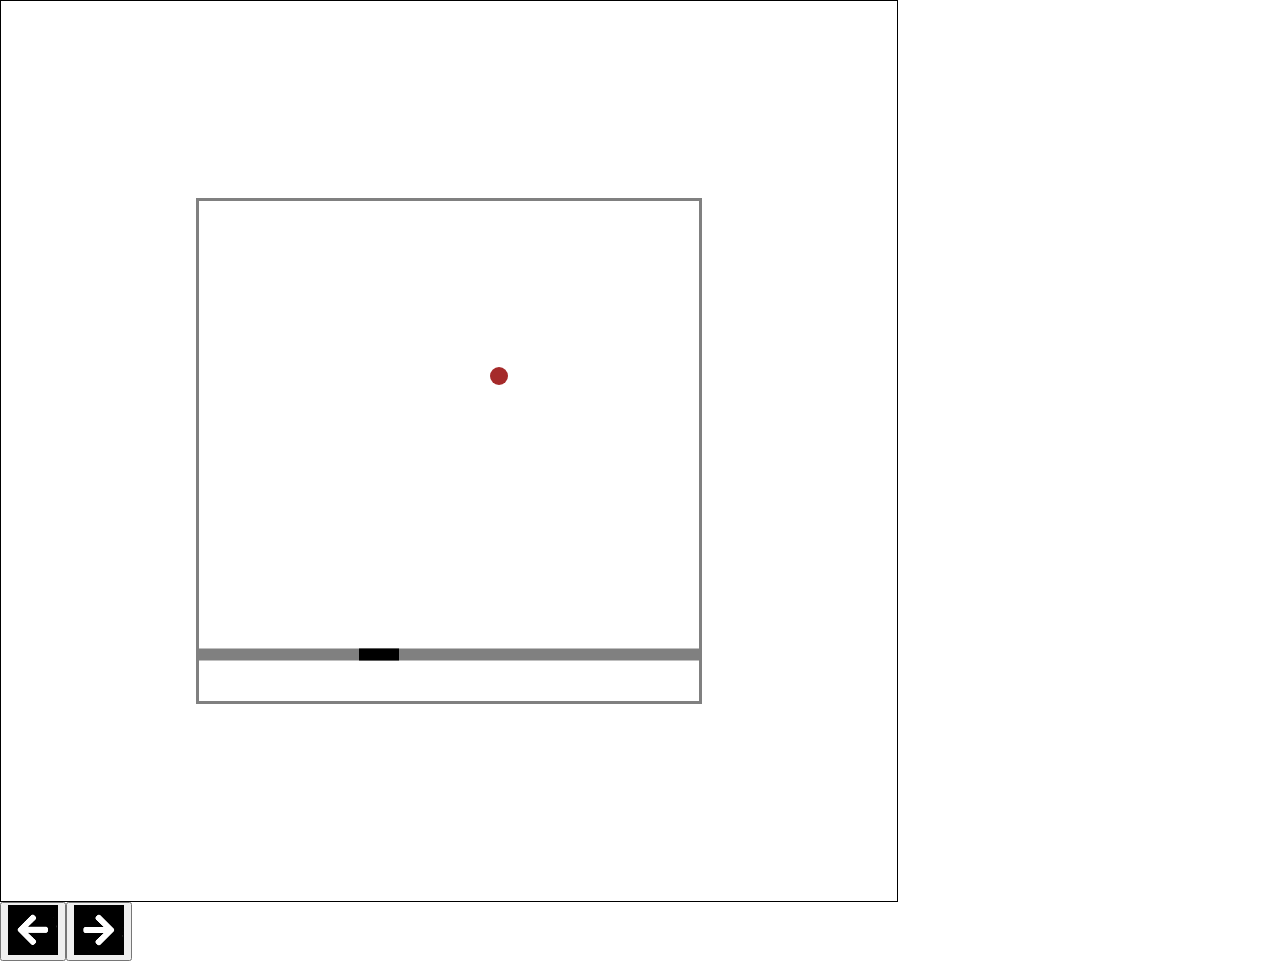
==== front.html @ fed2103b "start page and levels added" ====
<!DOCTYPE html>
<html lang="en">
  <head>
    <meta charset="UTF-8" />
    <meta http-equiv="X-UA-Compatible" content="IE=edge" />
    <meta name="viewport" content="width=device-width, initial-scale=1.0" />
    <title>Ball Fall</title>
    <link rel="stylesheet" href="index.css" />
    <link
      rel="icon"
      type="imagectx.fillText:/x-icon"
      href="favicon-32x32.png"
    />
  </head>
  <body>
    <div class="group">
      <div class="main-container">
        <canvas
          id="canvas"
          height="500"
          width="500"
          style="border: 3px solid grey"
        >
        </canvas>
        <script src="index.js"></script>
      </div>
      <div class="btnbox">
        <button class="btn" id="left"><img src="left.png" /></button>
        <button class="btn" id="right"><img src="right.png" /></button>
      </div>
    </div>
  </body>
</html>
---- index.css ----
@font-face {
    font-family: "chopsic";
    src: url("../fonts/Chopsic.ttf");
}

body {
    margin: 0;
    padding: 0;
    background-image: url("../bg.gif");
    /* overflow-y: hidden;
    overflow-x: hidden; */
}
.group{
    display:flex;
    flex-direction: column;
}


.main-container {
    font-family: chopsic, serif;
    font-size: 4vh;
    justify-content: center;
    align-items: center;
    color: antiquewhite;
    width: 70vw;
    height: 100vh;
    border: black 1px solid;
    display: flex;
    flex-direction: column;
    }


.btnbox{
    display:flex;
    width:30vw;

}
@media screen and (max-width:500px){
   #canvas{
    height: 300px;
    width:300px;
   }

   .main-container{
    margin: 0;
    padding-top: 20px;

   }


}
    
}
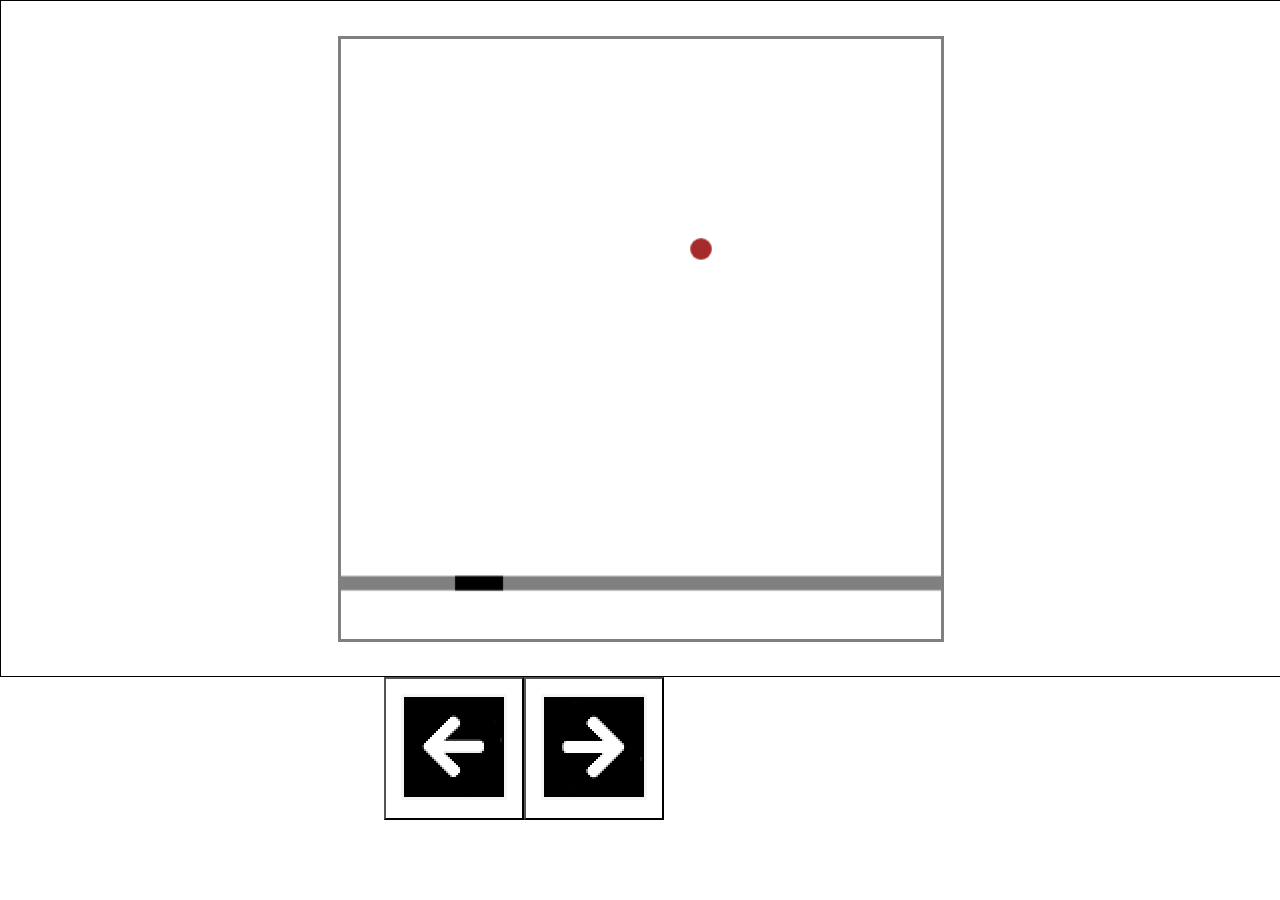
==== commit c80fa379: "Rearranging the folder structure" ====
--- a/front.html
+++ b/front.html
@@ -24,10 +24,27 @@
         </canvas>
         <script src="index.js"></script>
       </div>
-      <div class="btnbox">
-        <button class="btn" id="left"><img src="left.png" /></button>
-        <button class="btn" id="right"><img src="right.png" /></button>
+      <div class="btn-container">
+        <div class="btnbox">
+          <button onclick="myfunction1()" class="btn" id="left">
+            <img src="img/left.png" />
+          </button>
+          <button onclick="myfunction2()" class="btn" id="right">
+            <img src="img/right.png" />
+          </button>
+        </div>
       </div>
     </div>
+    <script>
+      function myfunction1() {
+        console.log("working");
+        moveleftbtn();
+      }
+
+      function myfunction2() {
+        console.log("working2");
+        moverightbtn();
+      }
+    </script>
   </body>
 </html>
--- a/index.css
+++ b/index.css
@@ -1,53 +1,245 @@
 @font-face {
     font-family: "chopsic";
-    src: url("../fonts/Chopsic.ttf");
+    src: url("fonts/Chopsic.ttf");
 }
 
 body {
     margin: 0;
     padding: 0;
-    background-image: url("../bg.gif");
-    /* overflow-y: hidden;
-    overflow-x: hidden; */
-}
-.group{
-    display:flex;
-    flex-direction: column;
-}
-
-
-.main-container {
-    font-family: chopsic, serif;
-    font-size: 4vh;
-    justify-content: center;
-    align-items: center;
-    color: antiquewhite;
-    width: 70vw;
-    height: 100vh;
-    border: black 1px solid;
-    display: flex;
-    flex-direction: column;
-    }
-
-
-.btnbox{
-    display:flex;
-    width:30vw;
-
-}
-@media screen and (max-width:500px){
+    background-image: url("img/bg.gif");
+    overflow-y: hidden;
+    overflow-x: hidden; 
+}
+
+.btn img{
+        border: 3px solid whitesmoke;
+}
+@media screen and (width:280px){
    #canvas{
-    height: 300px;
-    width:300px;
-   }
-
-   .main-container{
-    margin: 0;
-    padding-top: 20px;
-
-   }
-
-
-}
+    height: 250px;
+    width:250px;
+   }
+   
+   .group {
+       display: flex;
+       flex-direction: column;
+       justify-content: center;
+   }
+
+   .main-container {
+       font-family: chopsic, serif;
+       font-size: 4vh;
+       justify-content: center;
+       align-items: center;
+       color: antiquewhite;
+       width: 100vw;
+       height: 75vh;
+       border: black 1px solid;
+       display: flex;
+   }
     
+    .btn-container {
+            display: inline-block;
+            justify-content: center;
+        }
+
+   .btnbox {
+       display: flex;
+       width: 100vw;
+       justify-content: center;
+   }
+
+   .btn {
+       background-color: transparent;
+       padding: 15px;
+       justify-content: center;
+       align-items: center;
+
+   }
+}
+
+@media screen and (min-width:281px) and (max-width:500px) {
+    #canvas {
+        height: 300px;
+        width: 300px;
+    }
+
+    .group {
+        display: flex;
+        flex-direction: column;
+        justify-content: center;
+    }
+
+    .main-container {
+        font-family: chopsic, serif;
+        font-size: 4vh;
+        justify-content: center;
+        align-items: center;
+        color: antiquewhite;
+        width: 100vw;
+        height: 75vh;
+        border: black 1px solid;
+        display: flex;
+    }
+
+    .btn-container {
+        display: inline-block;
+        justify-content: center;
+    }
+
+    .btnbox {
+        display: flex;
+        width: 30vw;
+        padding-left: 140px;
+        justify-content: center;
+    }
+
+    .btn {
+        background-color: transparent;
+        padding: 15px;
+        justify-content: center;
+        align-items: center;
+
+    }
+
+}
+
+@media screen and (min-width:501px) and (max-width:850px) {
+    #canvas {
+        height: 500px;
+        width: 500px;
+    }
+
+    .group {
+        display: flex;
+        flex-direction: column;
+        justify-content: center;
+    }
+
+    .main-container {
+        font-family: chopsic, serif;
+        font-size: 4vh;
+        justify-content: center;
+        align-items: center;
+        color: antiquewhite;
+        width: 100vw;
+        height: 75vh;
+        border: black 1px solid;
+        display: flex;
+    }
+
+    .btn-container {
+        display: inline-block;
+        justify-content: center;
+    }
+
+    .btnbox {
+        display: flex;
+        width: 60vw;
+        padding-left: 140px;
+        justify-content: center;
+    }
+
+    .btn {
+        background-color: transparent;
+        padding: 15px;
+        justify-content: center;
+        align-items: center;
+
+    }
+
+}
+
+@media screen and (min-width:851px) and (max-height:850px) {
+    #canvas {
+        height:600px;
+        width: 600px;
+    }
+
+    .group {
+        display: flex;
+        flex-direction: row;
+        justify-content: center;
+        padding: 0px;
+    }
+
+    .main-container {
+        font-family: chopsic, serif;
+        font-size: 4vh;
+        justify-content: center;
+        align-items: center;
+        color: antiquewhite;
+        width: 50vw;
+        height: 90vh;
+        padding: 80px;
+        border: black 1px solid;
+        display: flex;
+    }
+
+    .btn-container {
+        display: flex;
+        justify-content: center;
+        align-items: center;
+        height:90vh;
+    }
+
+    .btnbox {
+        display: flex;
+        justify-content: center;
+    }
+
+    .btn {
+        background-color: transparent;
+        padding: 15px;
+        justify-content: center;
+        align-items: center;
+
+    }
+
+}
+
+@media screen and (min-width:851px) and (min-height:851px) {
+    #canvas {
+        height: 600px;
+        width: 600px;
+    }
+
+    .group {
+        display: flex;
+        flex-direction: column;
+        justify-content: center;
+    }
+
+    .main-container {
+        font-family: chopsic, serif;
+        font-size: 4vh;
+        justify-content: center;
+        align-items: center;
+        color: antiquewhite;
+        width: 100vw;
+        height: 75vh;
+        border: black 1px solid;
+        display: flex;
+    }
+
+    .btn-container {
+        display: inline-block;
+        justify-content: center;
+    }
+
+    .btnbox {
+        display: flex;
+        width: 60vw;
+        padding-left: 140px;
+        justify-content: center;
+    }
+
+    .btn {
+        background-color: transparent;
+        padding: 15px;
+        justify-content: center;
+        align-items: center;
+
+    }
+
 }